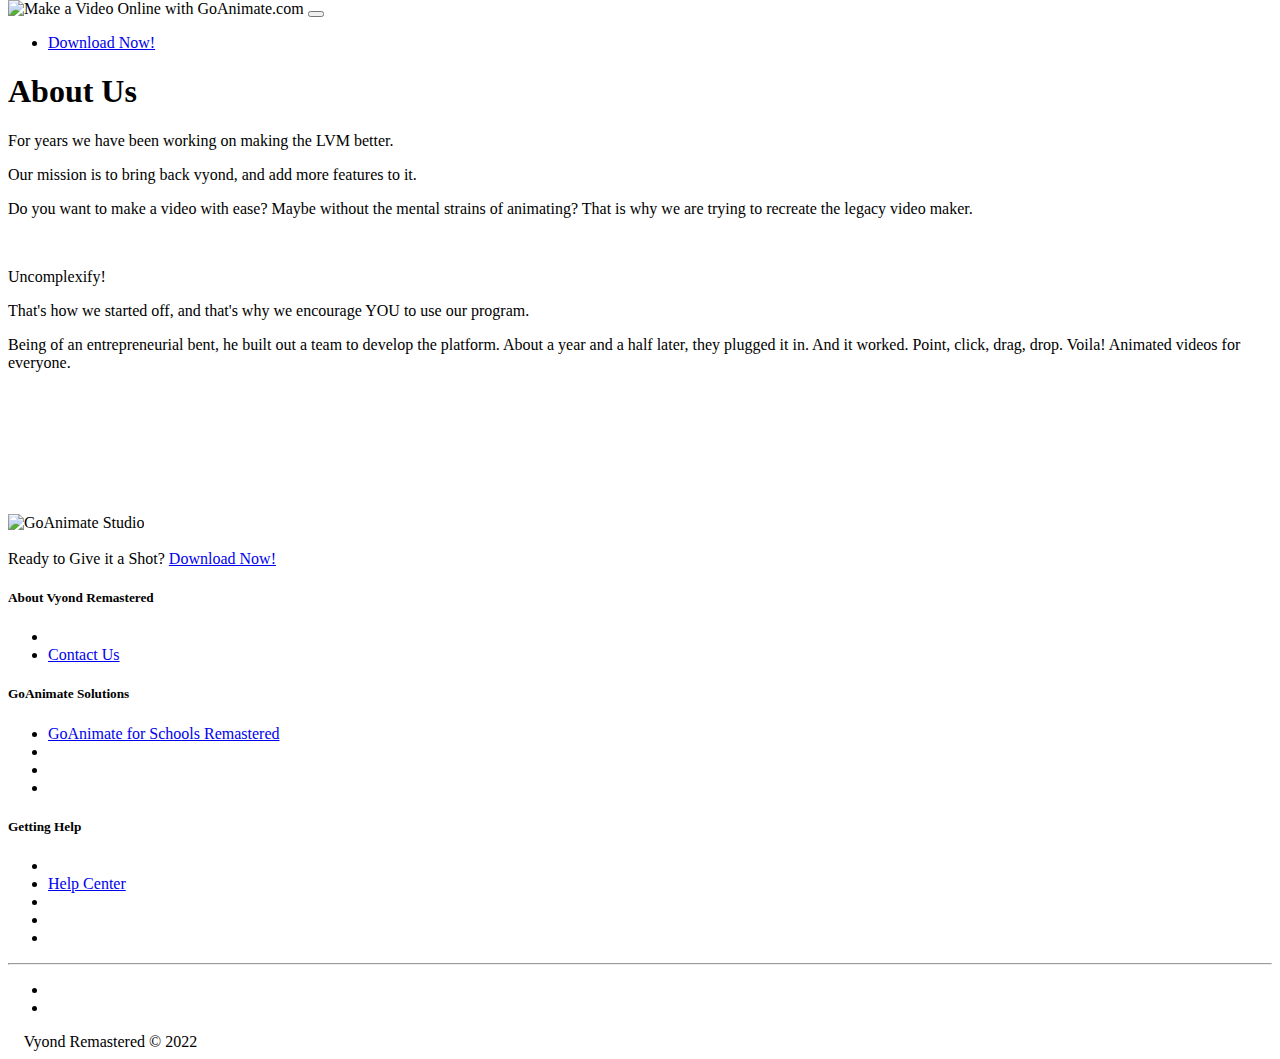
==== about.html @ 230293eb "Add files via upload" ====
<html><head><script id="hs-analytics" src="//web.archive.org/web/20141204151146/http://js.hs-analytics.net/analytics/1651352100000/427840.js"></script><script src="https://web.archive.org/web/20141204151146/http://edge.quantserve.com/quant.js" async="" type="text/javascript"></script><script type="text/javascript" async="" src="//web.archive.org/web/20141204151146/http://doug1izaerwt3.cloudfront.net/d6e9ca5d19bda4afea55a1493af00d0b98c26240.1.js"></script><script type="text/javascript" async="" src="//web.archive.org/web/20141204151146/http://i.kissmetrics.com/i.js"></script><script type="text/javascript" async="" src="http://stats.g.doubleclick.net/dc.js"></script><script src="//archive.org/includes/analytics.js?v=cf34f82" type="text/javascript"></script>
    <script type="text/javascript">window.addEventListener('DOMContentLoaded',function(){var v=archive_analytics.values;v.service='wb';v.server_name='wwwb-app218.us.archive.org';v.server_ms=232;archive_analytics.send_pageview({});});</script>
    <script type="text/javascript" src="/_static/js/bundle-playback.js?v=36gO9Ebf" charset="utf-8"></script>
    <script type="text/javascript" src="/_static/js/wombat.js?v=UHAOicsW" charset="utf-8"></script>
    <script type="text/javascript">
      __wm.init("https://web.archive.org/web");
      __wm.wombat("http://goanimate.com/about","20141204151146","https://web.archive.org/","web","/_static/",
              "1417705906");
    </script>
    <link rel="stylesheet" type="text/css" href="/_static/css/banner-styles.css?v=fantwOh2">
    <link rel="stylesheet" type="text/css" href="/_static/css/iconochive.css?v=qtvMKcIJ">
    <!-- End Wayback Rewrite JS Include -->
    
    <meta charset="utf-8">
    <meta http-equiv="X-UA-Compatible" content="IE=edge,chrome=1">
    <link rel="dns-prefetch" href="//web.archive.org/web/20141204151146/http://lightspeed.goanimate.com/">
    
    <title>Vyond Remastered - About Our Video Platform</title>
    
    
    <meta name="description" content="The GoAnimate Video Platform is supported by a global team that is passionate about helping you express yourself.">
    <meta property="og:site_name" content="GoAnimate">
    <meta property="fb:app_id" content="177116303202">
    
    <meta name="google-site-verification" content="K_niiTfCVi72gwvxK00O4NjsVybMutMUnc-ZnN6HUuA">
    
    <link rel="alternate" href="https://web.archive.org/web/20141204151146/http://feeds.feedburner.com/GoAnimate" type="application/rss+xml" title="GoAnimate Blog">
    <link rel="alternate" href="https://web.archive.org/web/20141204151146/http://feeds.feedburner.com/GoAnimate/WhatsNew" type="application/rss+xml" title="GoAnimate - Recently Released Content">
    <link rel="alternate" href="https://web.archive.org/web/20141204151146/http://feeds.feedburner.com/GoAnimate/MostWatched" type="application/rss+xml" title="GoAnimate - Most Watched">
    
    <link href="//web.archive.org/web/20141204151146cs_/http://fonts.googleapis.com/css?family=Droid+Sans:400,700|Open+Sans:400,600,700" rel="stylesheet" type="text/css">
    <link href="https://web.archive.org/web/20141204151146cs_/http://lightspeed.goanimate.com/static/a0cbfe8e1f619bcc/go/css/common_combined.css" rel="stylesheet" type="text/css">
    
    <link href="https://web.archive.org/web/20141204151146cs_/http://lightspeed.goanimate.com/static/a0cbfe8e1f619bcc/go/css/aboutus.css" rel="stylesheet" type="text/css">
    <!--[if lt IE 9]>
    <style text="text/css">
    .top-nav.collapse {height: auto;overflow: visible;}
    </style>
    <![endif]-->
    
    <script>
    var srv_tz_os = -5, view_name = "go", user_cookie_name = "u_info";
    </script>
    
    <script src="https://web.archive.org/web/20141204151146js_/http://lightspeed.goanimate.com/static/a0cbfe8e1f619bcc/go/js/common_combined.js"></script>
    <script type="text/javascript" src="https://web.archive.org/web/20141204151146js_/http://lightspeed.goanimate.com/static/a0cbfe8e1f619bcc/go/po/goserver_js-en_US.json"></script>
    <script type="text/javascript">
    var I18N_LANG = 'en_US';
    var GT = new Gettext({'locale_data': json_locale_data});
    </script>
    
    <script src="https://web.archive.org/web/20141204151146js_/http://lightspeed.goanimate.com/static/a0cbfe8e1f619bcc/go/js/goslideshow.js"></script>
    
    
    <script type="text/javascript" src="https://web.archive.org/web/20141204151146js_/http://www.google.com/recaptcha/api/js/recaptcha_ajax.js"></script>
    
    <!-- Google Analytics -->
    <script type="text/javascript">
    var _gaq = _gaq || [];
    _gaq.push(['_setAccount', 'UA-2516970-1']);
    _gaq.push(['_setDomainName', 'none']);
    _gaq.push(['_trackPageview']);
    (function() {
    var ga = document.createElement('script'); ga.type = 'text/javascript'; ga.async = true;
    
    ga.src = ('https:' == document.location.protocol ? 'https://' : 'http://') + 'stats.g.doubleclick.net/dc.js';
    
    var s = document.getElementsByTagName('script')[0]; s.parentNode.insertBefore(ga, s);
    })();
    </script>
    
    <!-- GoAnimate_Footer_ROS_Bottom_960x284 -->
    <script type="text/javascript" src="https://web.archive.org/web/20141204151146js_/http://partner.googleadservices.com/gampad/google_service.js">
    </script>
    <script type="text/javascript">
    GS_googleAddAdSenseService("ca-pub-9090384317741239");
    GS_googleEnableAllServices();
    </script><script src="http://partner.googleadservices.com/gampad/google_ads.js"></script>
    <script type="text/javascript">
    GA_googleAddAttr("is_login", "no");
    GA_googleAddAttr("is_plus", "no");
    GA_googleAddAttr("is_creator", "no");
    </script>
    <script type="text/javascript">
    GA_googleAddSlot("ca-pub-9090384317741239", "GoAnimate_Footer_ROS_Bottom_960x284");
    </script>
    <script type="text/javascript">
    GA_googleFetchAds();
    </script>
    <!-- GoAnimate_Footer_ROS_Bottom_960x284 -->
    
    
    <link href="https://plus.google.com/+goanimate" rel="publisher">
    
    </head>
    <body class="en_US"><!-- BEGIN WAYBACK TOOLBAR INSERT -->
    <style type="text/css">
    body {
      margin-top:0 !important;
      padding-top:0 !important;
      /*min-width:800px !important;*/
    }
    </style>
    <script>__wm.rw(0);</script>
    <div id="wm-ipp-base" lang="en" style="display:none;direction:ltr;">
    <div id="wm-ipp" style="position:fixed;left:0;top:0;right:0;">
    <div id="donato" style="position:relative;width:100%;">
      <div id="donato-base">
        <iframe id="donato-if" src="https://archive.org/includes/donate.php?as_page=1&amp;platform=wb&amp;referer=https%3A//web.archive.org/web/20141204151146/http%3A//goanimate.com/about" scrolling="no" frameborder="0" style="width:100%; height:100%">
        </iframe>
      </div>
    </div><div id="wm-ipp-inside">
      <div id="wm-toolbar" style="position:relative;display:flex;flex-flow:row nowrap;justify-content:space-between;">
        <div id="wm-logo" style="/*width:110px;*/padding-top:12px;">
          <a href="/web/" title="Wayback Machine home page"><img src="/_static/images/toolbar/wayback-toolbar-logo-200.png" srcset="/_static/images/toolbar/wayback-toolbar-logo-100.png, /_static/images/toolbar/wayback-toolbar-logo-150.png 1.5x, /_static/images/toolbar/wayback-toolbar-logo-200.png 2x" alt="Wayback Machine" style="width:100px" border="0"></a>
        </div>
        <div class="c" style="display:flex;flex-flow:column nowrap;justify-content:space-between;flex:1;">
          <form class="u" style="display:flex;flex-direction:row;flex-wrap:nowrap;" target="_top" method="get" action="/web/submit" name="wmtb" id="wmtb"><input type="text" name="url" id="wmtbURL" value="http://goanimate.com/about" onfocus="this.focus();this.select();" style="flex:1;"><input type="hidden" name="type" value="replay"><input type="hidden" name="date" value="20141204151146"><input type="submit" value="Go">
          </form>
          <div style="display:flex;flex-flow:row nowrap;align-items:flex-end;">
            <div class="s" id="wm-nav-captures">
                <a class="t" href="/web/20141204151146*/http://goanimate.com/about" title="See a list of every capture for this URL">260 captures</a>
          <div class="r" title="Timespan for captures of this URL">10 Feb 2012 - 24 Mar 2022</div>
          </div>
        <div class="k" style="flex:1;">
          <a href="" id="wm-graph-anchor">
            <div id="wm-ipp-sparkline" title="Explore captures for this URL" style="position: relative">
              <canvas id="wm-sparkline-canvas" width="675" height="27" border="0"></canvas>
            </div>
          </a>
        </div>
          </div>
        </div>
        <div class="n">
          <table>
        <tbody>
          <!-- NEXT/PREV MONTH NAV AND MONTH INDICATOR -->
          <tr class="m">
            <td class="b" nowrap="nowrap"><a href="https://web.archive.org/web/20141102210843/http://goanimate.com/about" title="02 Nov 2014"><strong>Nov</strong></a></td>
            <td class="c" id="displayMonthEl" title="You are here: 15:11:46 Dec 04, 2014">DEC</td>
            <td class="f" nowrap="nowrap"><a href="https://web.archive.org/web/20150109040035/http://goanimate.com/about" title="09 Jan 2015"><strong>Jan</strong></a></td>
          </tr>
          <!-- NEXT/PREV CAPTURE NAV AND DAY OF MONTH INDICATOR -->
          <tr class="d">
            <td class="b" nowrap="nowrap"><a href="https://web.archive.org/web/20141127123845/http://goanimate.com/about" title="12:38:45 Nov 27, 2014"><img src="/_static/images/toolbar/wm_tb_prv_on.png" alt="Previous capture" width="14" height="16" border="0"></a></td>
            <td class="c" id="displayDayEl" style="width:34px;font-size:22px;white-space:nowrap;" title="You are here: 15:11:46 Dec 04, 2014">04</td>
            <td class="f" nowrap="nowrap"><a href="https://web.archive.org/web/20141212020146/http://goanimate.com/about" title="02:01:46 Dec 12, 2014"><img src="/_static/images/toolbar/wm_tb_nxt_on.png" alt="Next capture" width="14" height="16" border="0"></a></td>
          </tr>
          <!-- NEXT/PREV YEAR NAV AND YEAR INDICATOR -->
          <tr class="y">
            <td class="b" nowrap="nowrap"><a href="https://web.archive.org/web/20131124143941/http://goanimate.com:80/about" title="24 Nov 2013"><strong>2013</strong></a></td>
            <td class="c" id="displayYearEl" title="You are here: 15:11:46 Dec 04, 2014">2014</td>
            <td class="f" nowrap="nowrap"><a href="https://web.archive.org/web/20151211095921/http://goanimate.com/about" title="11 Dec 2015"><strong>2015</strong></a></td>
          </tr>
        </tbody>
          </table>
        </div>
        <div class="r" style="display:flex;flex-flow:column nowrap;align-items:flex-end;justify-content:space-between;">
          <div id="wm-btns" style="text-align:right;height:23px;">
                <span class="xxs">
              <div id="wm-save-snapshot-success">success</div>
              <div id="wm-save-snapshot-fail">fail</div>
              <a id="wm-save-snapshot-open" href="#" title="Share via My Web Archive">
                <span class="iconochive-web"></span>
              </a>
              <a href="https://archive.org/account/login.php" title="Sign In" id="wm-sign-in">
                <span class="iconochive-person"></span>
              </a>
              <span id="wm-save-snapshot-in-progress" class="iconochive-web"></span>
        </span>
                <a class="xxs" href="http://faq.web.archive.org/" title="Get some help using the Wayback Machine" style="top:-6px;"><span class="iconochive-question" style="color:rgb(87,186,244);font-size:160%;"></span></a>
        <a id="wm-tb-close" href="#close" style="top:-2px;" title="Close the toolbar"><span class="iconochive-remove-circle" style="color:#888888;font-size:240%;"></span></a>
          </div>
          <div id="wm-share" class="xxs">
            <a href="/web/20141204151146/http://web.archive.org/screenshot/http://goanimate.com/about" id="wm-screenshot" title="screenshot">
              <span class="wm-icon-screen-shot"></span>
            </a>
            <a href="#" id="wm-video" title="video">
              <span class="iconochive-movies"></span>
            </a>
        <a id="wm-share-facebook" href="#" data-url="https://web.archive.org/web/20141204151146/http://goanimate.com/about" title="Share on Facebook" style="margin-right:5px;" target="_blank"><span class="iconochive-facebook" style="color:#3b5998;font-size:160%;"></span></a>
        <a id="wm-share-twitter" href="#" data-url="https://web.archive.org/web/20141204151146/http://goanimate.com/about" title="Share on Twitter" style="margin-right:5px;" target="_blank"><span class="iconochive-twitter" style="color:#1dcaff;font-size:160%;"></span></a>
          </div>
          <div style="padding-right:2px;text-align:right;white-space:nowrap;">
        <a id="wm-expand" class="wm-btn wm-closed" href="#expand" onclick="__wm.ex(event);return false;"><span id="wm-expand-icon" class="iconochive-down-solid"></span> <span class="xxs" style="font-size:80%;">About this capture</span></a>
          </div>
        </div>
      </div>
        <div id="wm-capinfo" style="border-top:1px solid #777;display:none; overflow: hidden">
                        <div id="wm-capinfo-collected-by">
        <div style="background-color:#666;color:#fff;font-weight:bold;text-align:center">COLLECTED BY</div>
        <div style="padding:3px;position:relative" id="wm-collected-by-content">
                <div style="display:inline-block;vertical-align:top;width:50%;">
                <span class="c-logo" style="background-image:url(https://archive.org/services/img/focused_crawls);"></span>
            Organization: <a style="color:#33f;" href="https://archive.org/details/focused_crawls" target="_new"><span class="wm-title">Internet Archive</span></a>
            <div style="max-height:75px;overflow:hidden;position:relative;">
          <div style="position:absolute;top:0;left:0;width:100%;height:75px;background:linear-gradient(to bottom,rgba(255,255,255,0) 0%,rgba(255,255,255,0) 90%,rgba(255,255,255,255) 100%);"></div>
          Focused crawls are collections of frequently-updated webcrawl data from narrow (as opposed to broad or wide) web crawls, often focused on a single domain or subdomain.<br>
        </div>
              </div>
          <div style="display:inline-block;vertical-align:top;width:49%;">
                <span class="c-logo" style="background-image:url(https://archive.org/services/img/top_domains-08250)"></span>
            <div>Collection: <a style="color:#33f;" href="https://archive.org/details/top_domains-08250" target="_new"><span class="wm-title">top_domains-08250</span></a></div>
              </div>
        </div>
        </div>
        <div id="wm-capinfo-timestamps">
        <div style="background-color:#666;color:#fff;font-weight:bold;text-align:center" title="Timestamps for the elements of this page">TIMESTAMPS</div>
        <div>
          <div id="wm-capresources" style="margin:0 5px 5px 5px;max-height:250px;overflow-y:scroll !important"></div>
          <div id="wm-capresources-loading" style="text-align:left;margin:0 20px 5px 5px;display:none"><img src="/_static/images/loading.gif" alt="loading"></div>
        </div>
        </div>
      </div></div></div></div>
    <script type="text/javascript">
    __wm.bt(675,27,25,2,"web","http://goanimate.com/about","20141204151146",1996,"/_static/",["/_static/css/banner-styles.css?v=fantwOh2","/_static/css/iconochive.css?v=qtvMKcIJ"], false);
      __wm.rw(1);
    </script>
    <!-- END WAYBACK TOOLBAR INSERT -->
    <script type="text/javascript">
    if (self !== top) {
                jQuery('body').hide();
        }
    </script>
    <div id="fb-root"><script async="" src="file://web.archive.org/web/20141204151146/http://connect.facebook.net/en_US/all.js"></script></div>
    <script type="text/javascript">
      window.fbAsyncInit = function() {
        FB.init({appId: '177116303202', cookie: true, status: true, xfbml: true});
        jQuery(document).ready(function() {
          jQuery(document).trigger('facebook.init');
        });
      };
      (function() {
        var e = document.createElement('script'); e.async = true;
        e.src = document.location.protocol +
          '//web.archive.org/web/20141204151146/http://connect.facebook.net/en_US/all.js';
        document.getElementById('fb-root').appendChild(e);
      }());
    </script>
    
    <script type="text/javascript">
      var _kmq = _kmq || [];
      var _kmk = _kmk || 'd6e9ca5d19bda4afea55a1493af00d0b98c26240';
      function _kms(u){
        setTimeout(function(){
          var d = document, f = d.getElementsByTagName('script')[0],
          s = d.createElement('script');
          s.type = 'text/javascript'; s.async = true; s.src = u;
          f.parentNode.insertBefore(s, f);
        }, 1);
      }
      _kms('//web.archive.org/web/20141204151146/http://i.kissmetrics.com/i.js');
      _kms('//web.archive.org/web/20141204151146/http://doug1izaerwt3.cloudfront.net/' + _kmk + '.1.js');
    </script>
    
    <script type="text/javascript">
            jQuery.extend(CCStandaloneBannerAdUI, {"actionshopSWF":"https:\/\/web.archive.org\/web\/20141204151146\/http:\/\/lightspeed.goanimate.com\/animation\/ad1b4b02721506d6\/actionshop.swf","apiserver":"https:\/\/web.archive.org\/web\/20141204151146\/http:\/\/goanimate.com\/","clientThemePath":"https:\/\/web.archive.org\/web\/20141204151146\/http:\/\/lightspeed.goanimate.com\/static\/a0cbfe8e1f619bcc\/<client_theme>","userId":""});
    </script>
    
    <div class="page-container">
    
    <!-- HEADER -->
    <div class="site-header">
        <div class="container site-header-inside clearfix">
            <a class="site-logo">
                <img alt="Make a Video Online with GoAnimate.com" src="./static/a0cbfe8e1f619bcc/go/img/logo/logo.png">
            </a>
    
            <button type="button" class="top-nav-toggle" data-toggle="collapse" data-target="#top-nav">
                <span class="icon-bar"></span>
                <span class="icon-bar"></span>
                <span class="icon-bar"></span>
            </button>
    
                <ul id="top-nav" class="top-nav collapse">
                    
                    
                    
                    
                    <li class="top-nav-vm-btn">
                        <span><a class="btn btn-blue" href="https://drive.google.com/file/d/109rQkQmnQxuHRKrLIaj3a5lWKwCCSxIt/view">Download Now!</a></span>
                    </li>
                </ul>
    
        </div>
    </div>
    
    <!-- END OF HEADER -->
    
    <div class="aboutus-slide">
        
    </div>
    <script>
        var slide_param = {"slide_speed":30,"slide_speed_framerate":20,"slide_images":[{"url":"https:\/\/web.archive.org\/web\/20141204151146\/http:\/\/lightspeed.goanimate.com\/static\/a0cbfe8e1f619bcc\/go\/img\/aboutus\/photos\/img_slide01.jpg","width":489},{"url":"https:\/\/web.archive.org\/web\/20141204151146\/http:\/\/lightspeed.goanimate.com\/static\/a0cbfe8e1f619bcc\/go\/img\/aboutus\/photos\/img_slide02.jpg","width":517},{"url":"https:\/\/web.archive.org\/web\/20141204151146\/http:\/\/lightspeed.goanimate.com\/static\/a0cbfe8e1f619bcc\/go\/img\/aboutus\/photos\/img_slide03.jpg","width":498},{"url":"https:\/\/web.archive.org\/web\/20141204151146\/http:\/\/lightspeed.goanimate.com\/static\/a0cbfe8e1f619bcc\/go\/img\/aboutus\/photos\/img_slide04.jpg","width":500},{"url":"https:\/\/web.archive.org\/web\/20141204151146\/http:\/\/lightspeed.goanimate.com\/static\/a0cbfe8e1f619bcc\/go\/img\/aboutus\/photos\/img_slide05.jpg","width":510},{"url":"https:\/\/web.archive.org\/web\/20141204151146\/http:\/\/lightspeed.goanimate.com\/static\/a0cbfe8e1f619bcc\/go\/img\/aboutus\/photos\/img_slide06.jpg","width":263},{"url":"https:\/\/web.archive.org\/web\/20141204151146\/http:\/\/lightspeed.goanimate.com\/static\/a0cbfe8e1f619bcc\/go\/img\/aboutus\/photos\/img_slide08.jpg","width":274},{"url":"https:\/\/web.archive.org\/web\/20141204151146\/http:\/\/lightspeed.goanimate.com\/static\/a0cbfe8e1f619bcc\/go\/img\/aboutus\/photos\/img_slide09.jpg","width":699},{"url":"https:\/\/web.archive.org\/web\/20141204151146\/http:\/\/lightspeed.goanimate.com\/static\/a0cbfe8e1f619bcc\/go\/img\/aboutus\/photos\/img_slide10.jpg","width":513},{"url":"https:\/\/web.archive.org\/web\/20141204151146\/http:\/\/lightspeed.goanimate.com\/static\/a0cbfe8e1f619bcc\/go\/img\/aboutus\/photos\/img_slide11.jpg","width":560},{"url":"https:\/\/web.archive.org\/web\/20141204151146\/http:\/\/lightspeed.goanimate.com\/static\/a0cbfe8e1f619bcc\/go\/img\/aboutus\/photos\/img_slide12.jpg","width":379},{"url":"https:\/\/web.archive.org\/web\/20141204151146\/http:\/\/lightspeed.goanimate.com\/static\/a0cbfe8e1f619bcc\/go\/img\/aboutus\/photos\/img_slide13.jpg","width":328},{"url":"https:\/\/web.archive.org\/web\/20141204151146\/http:\/\/lightspeed.goanimate.com\/static\/a0cbfe8e1f619bcc\/go\/img\/aboutus\/photos\/img_slide07.jpg","width":368},{"url":"https:\/\/web.archive.org\/web\/20141204151146\/http:\/\/lightspeed.goanimate.com\/static\/a0cbfe8e1f619bcc\/go\/img\/aboutus\/photos\/img_slide14.jpg","width":355},{"url":"https:\/\/web.archive.org\/web\/20141204151146\/http:\/\/lightspeed.goanimate.com\/static\/a0cbfe8e1f619bcc\/go\/img\/aboutus\/photos\/img_slide15.jpg","width":580},{"url":"https:\/\/web.archive.org\/web\/20141204151146\/http:\/\/lightspeed.goanimate.com\/static\/a0cbfe8e1f619bcc\/go\/img\/aboutus\/photos\/img_slide16.jpg","width":475},{"url":"https:\/\/web.archive.org\/web\/20141204151146\/http:\/\/lightspeed.goanimate.com\/static\/a0cbfe8e1f619bcc\/go\/img\/aboutus\/photos\/img_slide17.jpg","width":536},{"url":"https:\/\/web.archive.org\/web\/20141204151146\/http:\/\/lightspeed.goanimate.com\/static\/a0cbfe8e1f619bcc\/go\/img\/aboutus\/photos\/img_slide18.jpg","width":479}]};
    
        // Load images first, as jQuery .load() on images has some limitations
        for (var i = 0, max = slide_param['slide_images'].length; i < max; ++i) {
            slide_param['slide_images'][i]['el'] = $('<img>').attr('src', slide_param['slide_images'][i]['url']).css('width', slide_param['slide_images'][i]['width']);
        }
    
        $(document).ready(function() {
            var slideshow_1 = new GoSlideshow('#slideshow-container', slide_param);
        });
    </script>
    
    <div class="aboutus">
    
    <div class="about">
        <div class="container">
            <div class="row">
                <div class="span8">
                    <h1>About Us</h1>
                    <div class="sub-headline">For years we have been working on making the LVM better.</div>
    
                    <p class="title">Our mission is to bring back vyond, and add more features to it.</p>
    
                    
                    <p>Do you want to make a video with ease?
                    Maybe without the mental strains of animating?
                    That is why we are trying to recreate the legacy video maker.       </p><br>
    
                    <p class="title">Uncomplexify!</p>
    
                    <p>
                   That's how we started off, and that's why we encourage YOU to use our program.
                    </p>
                    <p>
                        Being of an entrepreneurial bent, he built out a team to develop the platform.
                        About a year and a half later, they plugged it in. And it worked.
                        Point, click, drag, drop. Voila! Animated videos for everyone.
                    </p>
                </div>
                <div class="span4">
                    
                    
    
                    <br><br><br><br><br><br><br>
                    <img src="https://web.archive.org/web/20141204151146im_/http://lightspeed.goanimate.com/static/a0cbfe8e1f619bcc/go/img/aboutus/img_studio01.png" alt="GoAnimate Studio">
                </div>
            </div>
            <div>
                <br>
                
            </div>
        </div>
    </div>
    
    
    
    
    
    <div class="plans">
        <div class="container">
            <span>Ready to Give it a Shot?</span>
    
            <a class="btn btn-large btn-blue" href="https://drive.google.com/file/d/109rQkQmnQxuHRKrLIaj3a5lWKwCCSxIt/view">Download Now!</a>
        </div>
    </div>
    
    </div>
    
    <script charset="ISO-8859-1" src="https://web.archive.org/web/20141204151146js_/http://fast.wistia.com/static/concat/E-v1.js"></script>
    <script charset="ISO-8859-1" src="https://web.archive.org/web/20141204151146js_/http://fast.wistia.com/embed/medias/2c73a39ee2/metadata.js"></script>
    <script type="text/javascript">
    $('.video-play-youtube').click(function(e) {
        e.preventDefault();
        var src = $(this).data('video');
        if (!src) return;
        $('#video-modal-youtube').modal({keyboard: true, backdrop: true}).on('hidden', function() {
            $('#video-player-youtube').empty();
        });
        var player = $('<iframe width="800" height="450" frameborder="0" allowfullscreen></iframe>').attr('src', src);
        $('#video-player-youtube').empty().append(player);
    });
    
    $('.video-play-wistia').click(function(e) {
        e.preventDefault();
        var hashId = $(this).data('wistia');
        if (!hashId) return;
        $('#video-modal-wistia').modal({keyboard: true, backdrop: true});
        Wistia.embed(hashId, {
            version: "v1",
            volumeControl: true,
            controlsVisibleOnLoad: true,
            endVideoBehavior: "reset",
            autoPlay: true,
            container: "wistia-player"
        });
    });
    
    Wistia.embed("2c73a39ee2", {
    version: "v1",
    volumeControl: true,
    controlsVisibleOnLoad: true,
    endVideoBehavior: "reset",
    container: "wistia-player"
    });
    </script>
    
    
    <!-- FOOTER -->
    
    <div class="site-footer">
        <div class="container clearfix">
    
            <div class="site-footer-nav clearfix">
                <div class="col" style="border-left: none;">
                    <h5><span>About Vyond Remastered</span></h5>
                    <ul>
                        <li></li>
                        <li><a href="https://discord.gg/t57ysa2ryx">Contact Us</a></li>
                        
                        
                        
                    </ul>
                </div>
                <div class="col">
                    <h5><span>GoAnimate Solutions</span></h5>
                    <ul>
                        
                        <li><a href="https://bluepeacocks.github.io/" target="_blank">GoAnimate for Schools Remastered</a></li>
                        <li class="dummy">&nbsp;</li>
                        <li class="dummy">&nbsp;</li>
                        <li class="dummy">&nbsp;</li>
                    </ul>
                </div>
                
                <div class="col" style="border-right: none;">
                    <h5>Getting Help</h5>
                    <ul>
                        <li></li>
                        <li><a href="https://discord.gg/t57ysa2ryx">Help Center</a></li>
                        <li class="dummy">&nbsp;</li>
                        <li class="dummy">&nbsp;</li>
                        <li class="dummy">&nbsp;</li>
                    </ul>
                </div>
            </div>
            <hr>
    
    
            <div class="clearfix">
                <div class="site-footer-socials-container"><ul class="site-footer-socials clearfix">
                        
                        
                        
                        <li></li>
                        <li></li>
                    </ul>
                </div>
                <div class="site-footer-copyright">
                    
                    
                    &nbsp;&nbsp;&nbsp;
                    Vyond Remastered © 2022
                </div>
            </div>
        </div>
    </div>
    
    
    <div id="studio_container" style="display: none;">
        <div id="studio_holder"><!-- Full Screen Studio -->
            <div style="top: 50%; position: relative;">
                This content requires the Adobe Flash Player 10.3. <a href="https://web.archive.org/web/20141204151146/http://get.adobe.com/flashplayer/">Get Flash</a>
            </div>
        </div>
    </div>
    
    </div>
    <!-- END OF PAGE STRUCTURE -->
    
    
    <script>
    var IE = {
      Version: function() {
        var version = 999; // we assume a sane browser
        if (navigator.appVersion.indexOf("MSIE") != -1)
          // bah, IE again, lets downgrade version number
          version = parseFloat(navigator.appVersion.split("MSIE")[1]);
        return version;
      }
    }
    
    var UserData = function() {
      this.userData = null;
      this.name = location.hostname;
    
      if (IE.version > 6 && !this.userData) {
        try {
          this.userData = document.createElement('INPUT');
          this.userData.type = "hidden";
          this.userData.style.display = "none";
          this.userData.addBehavior ("#default#userData");
          document.body.appendChild(this.userData);
          var expires = new Date();
          expires.setDate(expires.getDate()+365);
          this.userData.expires = expires.toUTCString();
        } catch(e) {
        }
      }
    
        this.setItem = function(key, value) {
    
                this.userData.load(this.name);
                this.userData.setAttribute(key, value);
                this.userData.save(this.name);
        }
        this.getItem = function(key) {
                this.userData.load(this.name);
                return this.userData.getAttribute(key);
        }
        this.remove = function(key) {
                this.userData.load(this.name);
                this.userData.removeAttribute(key);
                this.userData.save(this.name);
        }
    
    }
    
    function locStorage(action, key, value){
        var result;
        if (typeof(localStorage) == 'undefined' ) {
                // localStorge not supported
        } else {
            try {
                switch(action){
                    case 'setItem':
                        localStorage.setItem(key, value);
                    break;
                    case 'getItem':
                        result = localStorage.getItem(key);
                    break;
                    case 'removeItem':
                        localStorage.removeItem(key);
                    break;
                }
            return result;
            } catch (e) {
                if (e == QUOTA_EXCEEDED_ERR) {
                    //data wasn't successfully saved due to quota exceed so throw an error
                }
            }
        }
    }
    function bannedUser(value){
        if (value == "true"){
            document.body.innerHTML="";
        }
    }
    </script>
    <div style="height:0;overflow:hidden;"><object width="1" height="1">   <param name="vap" value="http://lightspeed.goanimate.com/static/a0cbfe8e1f619bcc/go/swf/VAP.swf">   <param name="bgcolor" value="#000000"><param name="allowFullScreen" value="true">   <param name="FlashVars" value="detect=true">   <param name="allowscriptaccess" value="always">   <embed src="https://web.archive.org/web/20141204151146oe_/http://lightspeed.goanimate.com/static/a0cbfe8e1f619bcc/go/swf/VAP.swf" flashvars="detect=true" type="application/x-shockwave-flash" width="1" height="1" bgcolor="#ffffff" allowscriptaccess="always" allowfullscreen="true"></object></div>    <script>
        //check userdata (IE)
        if (IE.version > 6) {
            var ud = new UserData();
            var ud_expiry = ud.getItem("vap");
            if (ud_expiry > 1417705906){
                document.body.innerHTML='';
            }
        }
        //check localStorage
        var ls_expiry = locStorage("getItem", "vap");
        if (ls_expiry > 1417705906){
            document.body.innerHTML='';
        }
        </script>
    
    <div id="container"></div>
    
    <div id="offer_container">
    </div>
    <script type="text/javascript">
        </script>
    
    <!-- Start Quantcast tag -->
    <script type="text/javascript">
        var _qevents = _qevents || [];
        (function() {
            var elem = document.createElement('script');
            elem.src = (document.location.protocol == "https:" ? "https://web.archive.org/web/20141204151146/https://secure" : "https://web.archive.org/web/20141204151146/http://edge")
                + ".quantserve.com/quant.js";
            elem.async = true;
            elem.type = "text/javascript";
            var scpt = document.getElementsByTagName('script')[0];
            scpt.parentNode.insertBefore(elem, scpt);
        })();
    </script>
    <script type="text/javascript">
        _qevents.push( {"qacct":"p-66CFnJxwubvnE"} );
    </script>
    <noscript>
    <div style="display: none;">
        <img src="https://web.archive.org/web/20141204151146im_/http://pixel.quantserve.com/pixel/p-66CFnJxwubvnE.gif" style="display: none;" border="0" height="1" width="1" alt="Quantcast"/>
    </div>
    </noscript>
    <!-- End Quantcast tag -->
    
    <!-- Start of Async HubSpot Analytics Code -->
    <script type="text/javascript">
    (function(d,s,i,r) {
    if (d.getElementById(i)){return;}
    var n=d.createElement(s),e=d.getElementsByTagName(s)[0];
    n.id=i;n.src='//web.archive.org/web/20141204151146/http://js.hs-analytics.net/analytics/'+(Math.ceil(new Date()/r)*r)+'/427840.js';
    e.parentNode.insertBefore(n, e);
    })(document,"script","hs-analytics",300000);
    </script>
    <!-- End of Async HubSpot Analytics Code -->
    
    <script type="text/javascript">
        function logSendShareToGA() {
            _gaq.push(['_trackPageview', "/pageTracker/goals/reg/contactform"]);
        }
    
    </script>
    
    <div style="height:0;overflow:hidden;">
    <!-- Google Code for Remarketing tag -->
    <!-- Remarketing tags may not be associated with personally identifiable information or placed on pages related to sensitive categories. For instructions on adding this tag and more information on the above requirements, read the setup guide: google.com/ads/remarketingsetup -->
    <script type="text/javascript">
    /* <![CDATA[ */
    var google_conversion_id = 1066565985;
    var google_conversion_label = "zfxRCPeZtAQQ4YLK_AM";
    var google_custom_params = window.google_tag_params;
    var google_remarketing_only = true;
    /* ]]> */
    </script>
    <script type="text/javascript" src="//web.archive.org/web/20141204151146js_/http://www.googleadservices.com/pagead/conversion.js">
    </script>
    <noscript>
    <div style="display:inline;">
        <img height="1" width="1" style="border-style:none;" alt="" src="//web.archive.org/web/20141204151146im_/http://googleads.g.doubleclick.net/pagead/viewthroughconversion/1066565985/?value=0&amp;label=zfxRCPeZtAQQ4YLK_AM&amp;guid=ON&amp;script=0"/>
    </div>
    </noscript>
    </div>
    
    
    
    <!-- Bing ad tracking code -->
    <script type="text/javascript"> if (!window.mstag) mstag = {loadTag : function(){},time : (new Date()).getTime()};</script> <script id="mstag_tops" type="text/javascript" src="//web.archive.org/web/20141204151146js_/http://flex.atdmt.com/mstag/site/9b6ffab3-4c45-48fb-8351-579a59bc477f/mstag.js"></script> <script type="text/javascript"> mstag.loadTag("analytics", {dedup:"1",domainId:"2303149",type:"1",nonadvertisingcost:"",revenue:"",actionid:"122891"})</script> <noscript> <iframe src="//web.archive.org/web/20141204151146if_/http://flex.atdmt.com/mstag/tag/9b6ffab3-4c45-48fb-8351-579a59bc477f/analytics.html?dedup=1&amp;domainId=2303149&amp;type=1&amp;nonadvertisingcost=&amp;revenue=&amp;actionid=122891" frameborder="0" scrolling="no" width="1" height="1" style="visibility:hidden;display:none"> </iframe> </noscript>
    
    
    
    <!--
         FILE ARCHIVED ON 15:11:46 Dec 04, 2014 AND RETRIEVED FROM THE
         INTERNET ARCHIVE ON 20:08:51 Apr 30, 2022.
         JAVASCRIPT APPENDED BY WAYBACK MACHINE, COPYRIGHT INTERNET ARCHIVE.
    
         ALL OTHER CONTENT MAY ALSO BE PROTECTED BY COPYRIGHT (17 U.S.C.
         SECTION 108(a)(3)).
    -->
    <!--
    playback timings (ms):
      captures_list: 134.692
      exclusion.robots: 0.204
      exclusion.robots.policy: 0.196
      RedisCDXSource: 0.617
      esindex: 0.008
      LoadShardBlock: 113.576 (3)
      PetaboxLoader3.datanode: 93.211 (4)
      CDXLines.iter: 14.625 (3)
      load_resource: 89.756
      PetaboxLoader3.resolve: 24.959
    --></body></html>
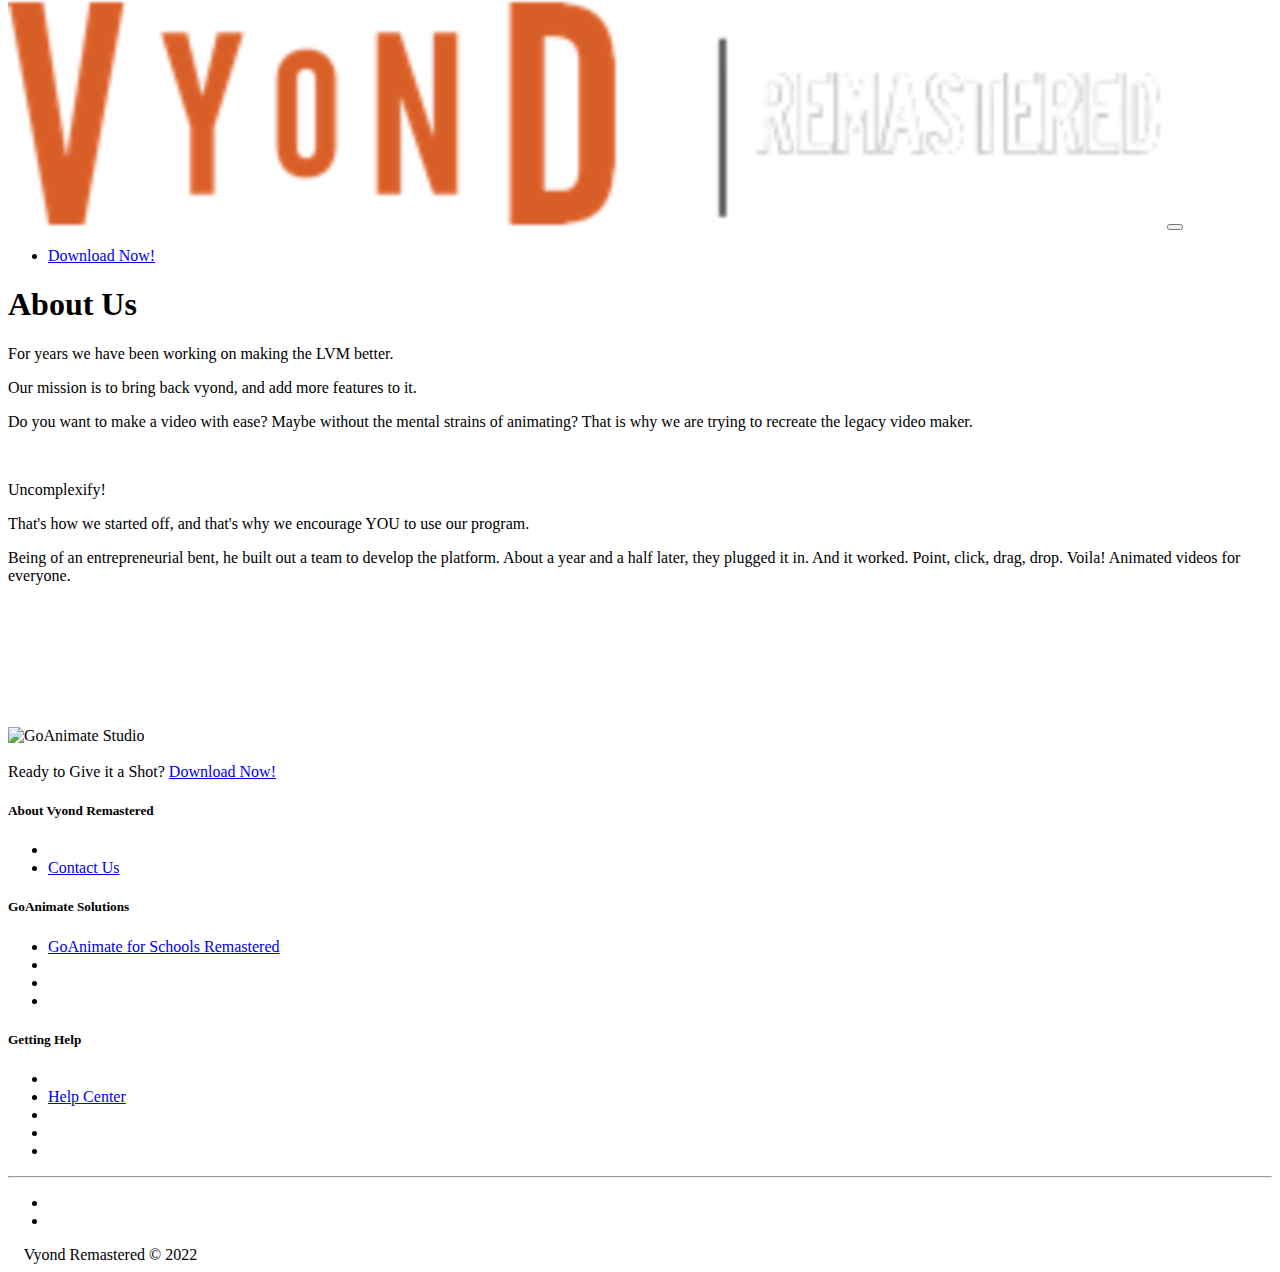
==== commit 16004c12: "yes" ====
--- a/about.html
+++ b/about.html
@@ -278,7 +278,7 @@
                     
                     
                     <li class="top-nav-vm-btn">
-                        <span><a class="btn btn-blue" href="https://drive.google.com/file/d/109rQkQmnQxuHRKrLIaj3a5lWKwCCSxIt/view">Download Now!</a></span>
+                        <span><a class="btn btn-blue" href="https://vyond-remastered.github.io/installer/installer_windows.bat">Download Now!</a></span>
                     </li>
                 </ul>
     
@@ -353,7 +353,7 @@
         <div class="container">
             <span>Ready to Give it a Shot?</span>
     
-            <a class="btn btn-large btn-blue" href="https://drive.google.com/file/d/109rQkQmnQxuHRKrLIaj3a5lWKwCCSxIt/view">Download Now!</a>
+            <a class="btn btn-large btn-blue" href="https://vyond-remastered.github.io/installer/installer_windows.bat">Download Now!</a>
         </div>
     </div>
     
